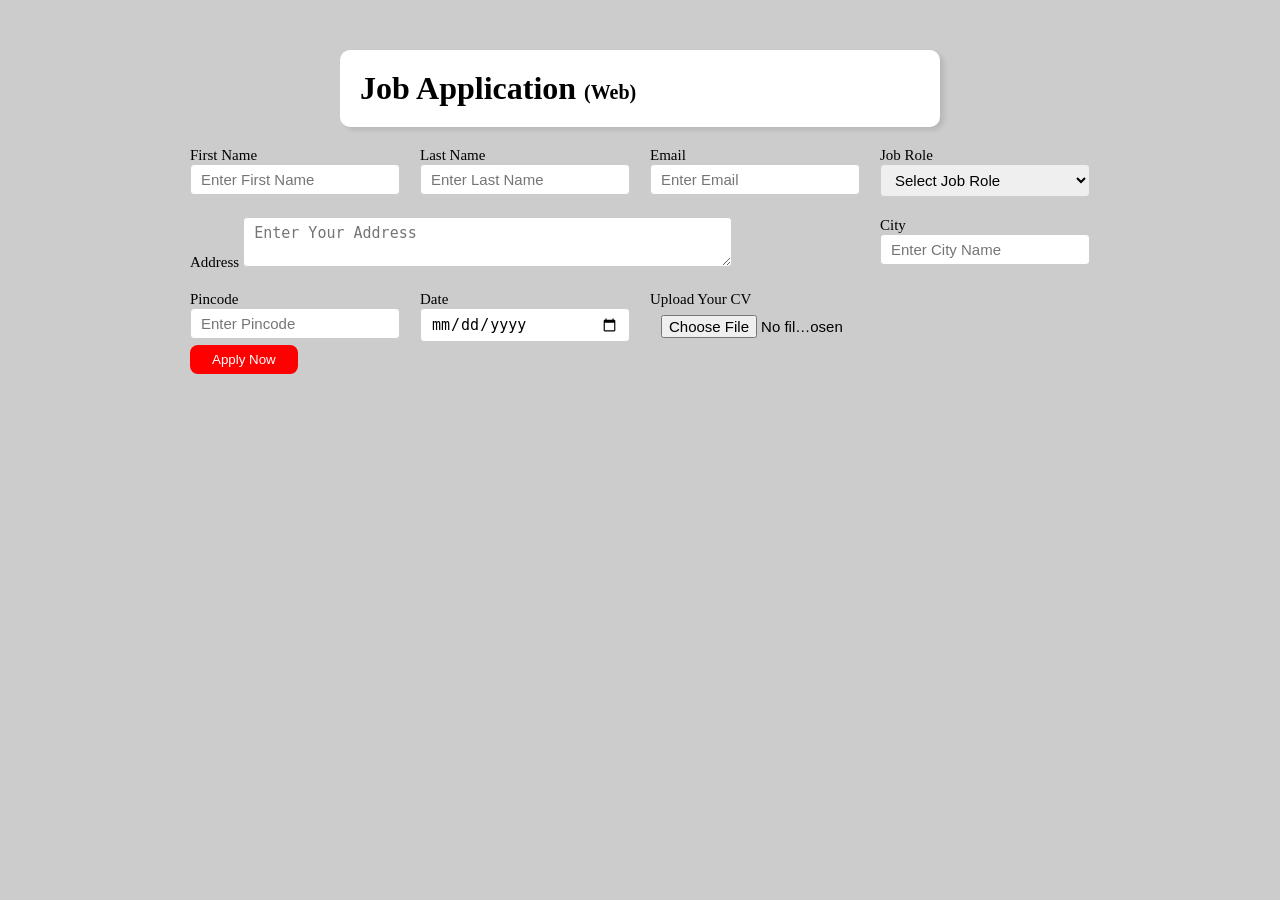
==== job_application_form/index.html @ 497f0ed9 "add" ====
<!DOCTYPE html>
<html lang="en">
<head>
    <meta charset="UTF-8">
    <meta name="viewport" content="width=device-width, initial-scale=1.0">
    <title>Job Application Form</title>
    <link rel="stylesheet" href="style.css">
</head>
<body>
    <div class="container">
        <div class="apply_box">
        <h1>Job Application
            <span class="title_small">(Web)</span>
    </h1>
    </div>
    <form action="">
        <div class="form_container">
            <div class="form_control">
                <label for="first_name"> First Name </label>
                <input 
                id="first_name"
                name="first_name"
                placeholder="Enter First Name" />
            </div>
            <div class="form_control">
                <label for="last_name"> Last Name </label>
                <input 
                id="last_name"
                name="last_name"
                placeholder="Enter Last Name" />
            </div>
            <div class="form_control">
                <label for="email"> Email </label>
                <input 
                type="email"
                id="email"
                name="email"
                placeholder="Enter Email" />
            </div>
            <div class="form_control">
                <label for="job_role"> Job Role </label>
                <select id="job_role"
                name="job_role" >
                <option value="">Select Job Role</option>
                 <option value="frontend">Frontend Developer</option>
                  <option value="backend">Backend Developer</option>
                   <option value="full stack ">Full Stack Developer</option>
                    <option value="ui_ux">UI UX Designer</option>
                    </select>
            </div>
            <div class="textarea_control">
                <label for="address">Address</label>
                <textarea id="address" name="address" row="4" cols="50" placeholder="Enter Your Address"></textarea>
            </div>
            <div class="form_control">
                <label for="city"> City </label>
                <input id="city" name="city" placeholder="Enter City Name" />
            </div>
            <div class="form_control">
                <label for="pincode"> Pincode </label>
                <input 
                type="number"
                id="pincode"
                name="pincode"
                placeholder="Enter Pincode" />
            </div>
            <div class="form_control">
                <label for="date"> Date </label>
                <input type="date" id="date" name="date" />
            </div>
            <div class="form_control">
                <label for="upload"> Upload Your CV </label>
                <input type="file" id="upload" name="upload" />
            </div>
        </div>
        <div class="button_container">
            <button type="submit"> Apply Now </button>
        </div>
    </form>
    </div>
</div>
</body>
</html>
---- job_application_form/style.css ----
*{
    margin:0;
    padding:0;
    box-sizing:border-box;
}
body{
    background-color: #ccc;
}
.container{
    max-width: 900px;
    margin: 0 auto;
}
.apply_box{
    max-width: 600px;
    padding:20px;
    background-color:white;
    margin:0 auto;
    margin-top: 50px;
    box-shadow:4px 3px 5px rgba(1,1,1,0.1);
    border-radius:10px;
}
.title_small{
    font-size:20px;
}
.form_container{
    margin-top:20px;
    display:grid;
    grid-template-columns: repeat(auto-fit, minmax(200px, 1fr));
    gap:20px;
}
.form_control{
    display:flex;
    flex-direction:column;
}
label{
    font-size:15px;
}
input,select,textarea{
    padding:6px 10px;
    border:1px solid #ccc;
    border-radius:4px;
    font-size:15px;
}
input:focus{
    outline-color:red;

}
.button-container {
    display:flex;
justify-content:flex-end ;
margin-top:20px;
}
button{
    background-color:red;
    border:transparent solid 2px;
    padding:5px 20px;
    color:white;
    border-radius:8px;
    transition: 0.2s ease-in;
}
button:hover{
    background-color:white;
    border:2px solid red;
    color:black;
    transition:0.2s ease-out;
    cursor:pointer;
}
.textarea_control{
    grid-column: 1 /span 3;
}
.textarea_control{
    width:100%;
}
@media (max-width:451px){
    .textarea_control{
    grid-column: 1 /span 1;
    }
}
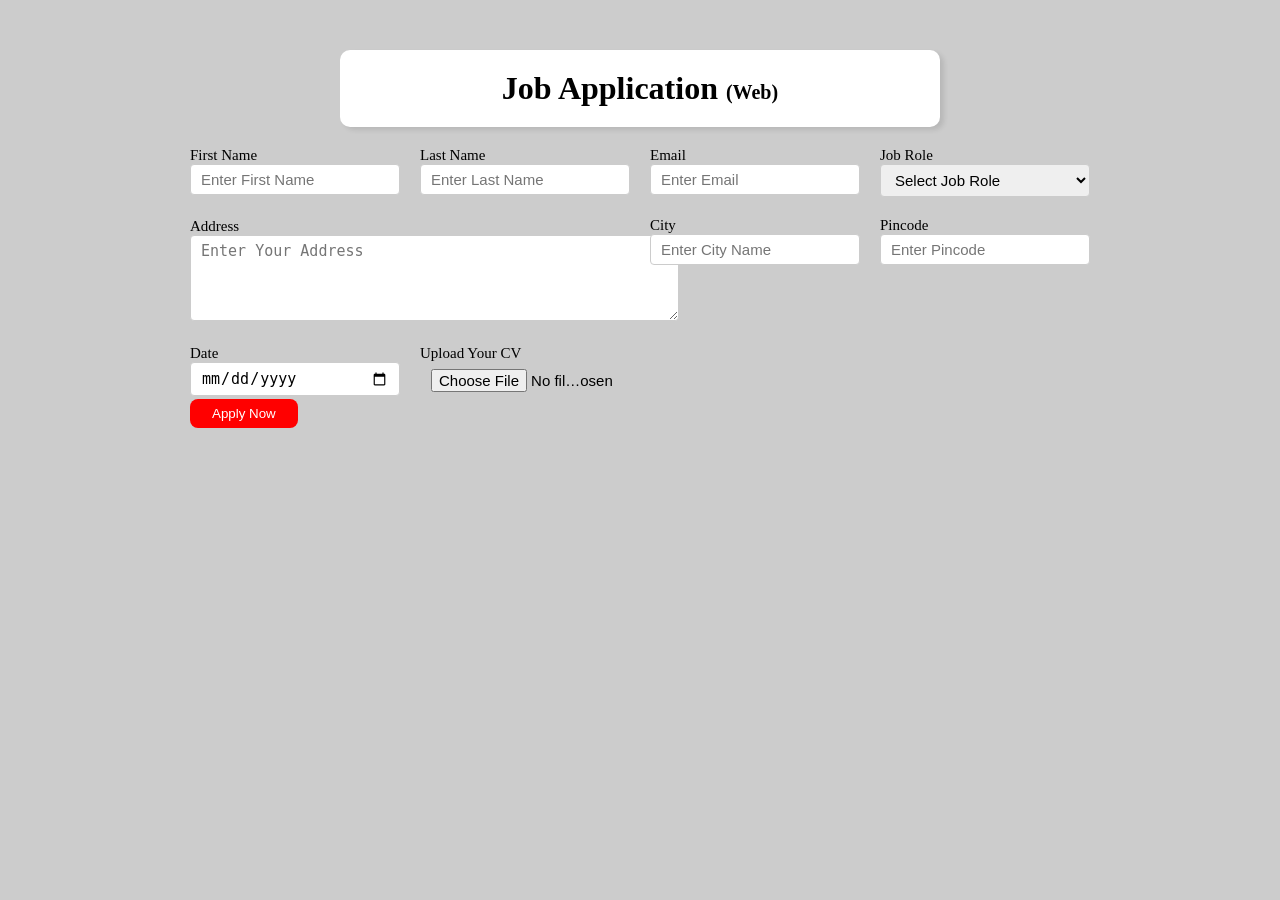
==== commit b7b0e46d: "adding changes in files" ====
--- a/job_application_form/index.html
+++ b/job_application_form/index.html
@@ -50,7 +50,7 @@
             </div>
             <div class="textarea_control">
                 <label for="address">Address</label>
-                <textarea id="address" name="address" row="4" cols="50" placeholder="Enter Your Address"></textarea>
+                <textarea id="address" name="address" rows="4" cols="50" placeholder="Enter Your Address"></textarea>
             </div>
             <div class="form_control">
                 <label for="city"> City </label>
--- a/job_application_form/style.css
+++ b/job_application_form/style.css
@@ -18,6 +18,7 @@
     margin-top: 50px;
     box-shadow:4px 3px 5px rgba(1,1,1,0.1);
     border-radius:10px;
+    text-align: center;
 }
 .title_small{
     font-size:20px;
@@ -66,13 +67,10 @@
     cursor:pointer;
 }
 .textarea_control{
-    grid-column: 1 /span 3;
-}
-.textarea_control{
-    width:100%;
+    grid-column: 1 /span 2;
 }
 @media (max-width:451px){
     .textarea_control{
-    grid-column: 1 /span 1;
+    grid-column: 1 /span 2;
     }
 }
